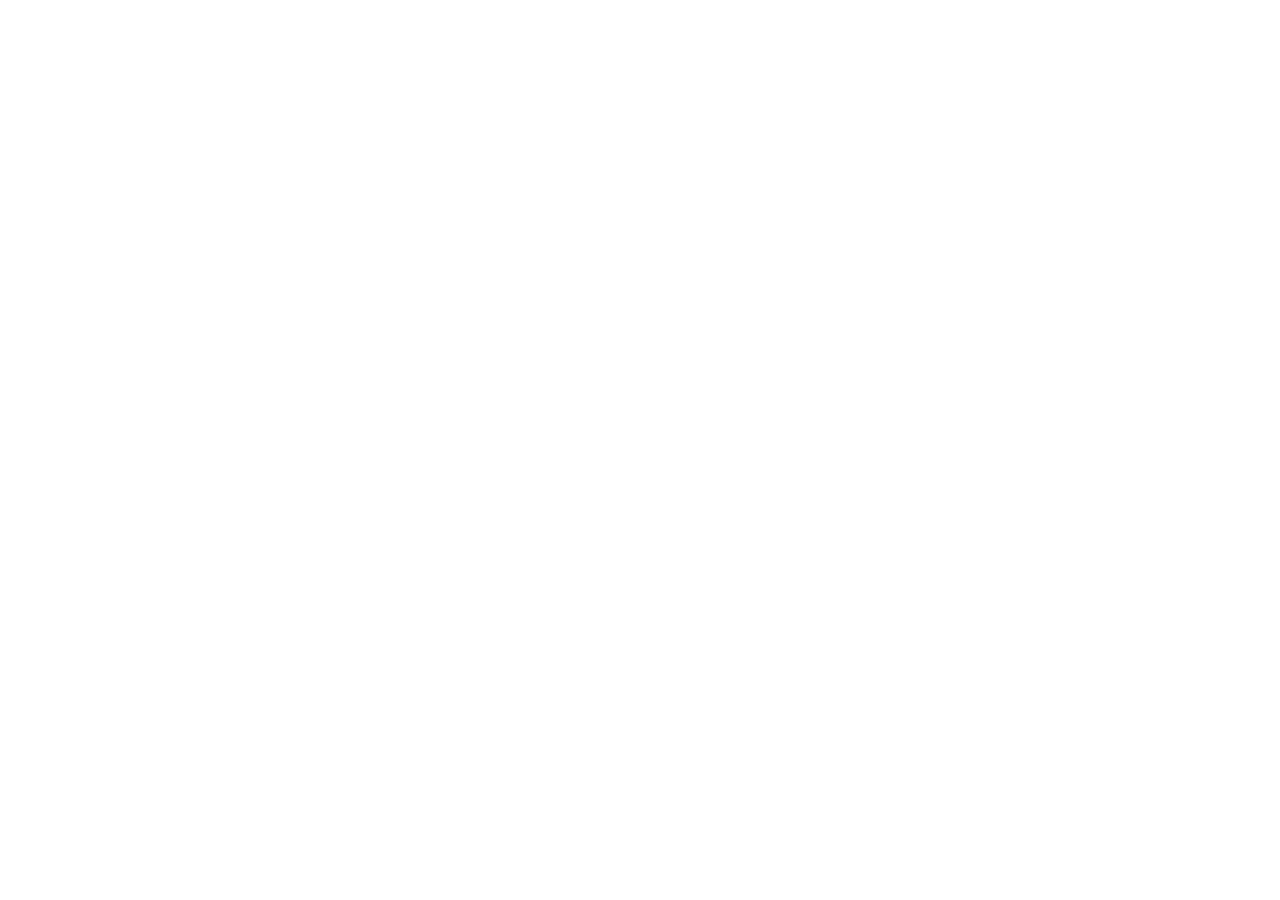
==== index.html @ d86bb758 "Added starter files" ====
<!DOCTYPE html>
<html lang="de">
<head>
    <meta charset="UTF-8">
    <meta name="viewport" content="width=device-width, initial-scale=1.0">
    <title>GameX-Servers</title>
</head>
<body>
    
</body>
</html>
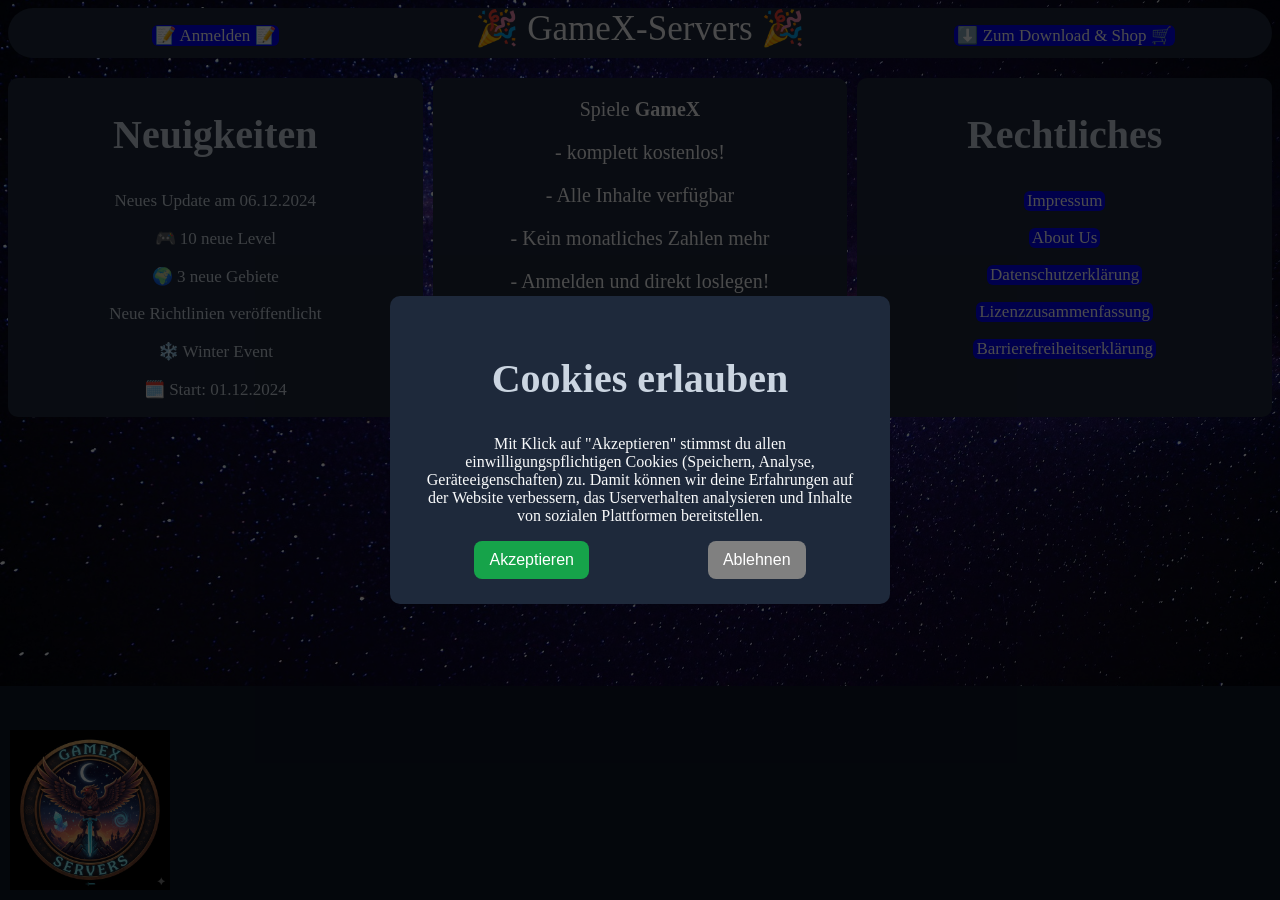
==== commit 86691e5f: "Added pretty much most things." ====
--- a/index.html
+++ b/index.html
@@ -1,11 +1,84 @@
 <!DOCTYPE html>
 <html lang="de">
+
 <head>
     <meta charset="UTF-8">
     <meta name="viewport" content="width=device-width, initial-scale=1.0">
     <title>GameX-Servers</title>
+    <link rel="stylesheet" href="style.css">
 </head>
+
 <body>
-    
+<script src="script.js"></script>
+
+<div class="topBar">
+    <!-- Shop-Grid -->
+    <div class="topdiv1">
+      <p><a href="index.html" onclick="alert('Bitte geben Sie Email und Passwort ein: (Mocked)')">📝 Anmelden 📝</a></p>
+    </div>
+
+    <!-- Logo-Grid -->
+    <div class="topdiv2">
+      <p>🎉 GameX-Servers 🎉</p>
+    </div>
+
+    <!-- Download-Grid -->
+    <div class="topdiv3">
+      <p><a href="index.html" onclick="alert('Bitte zuerst anmelden!')">⬇️ Zum Download & Shop 🛒</a></p>
+    </div>
+
+</div>
+
+<div class="parent">
+    <!-- Neuigkeiten-Grid -->
+    <div class="div1">
+      <h2>Neuigkeiten</h2>
+      <p>Neues Update am 06.12.2024</p>
+      <p>🎮 10 neue Level</p>
+      <p>🌍 3 neue Gebiete</p>
+      <p>Neue Richtlinien veröffentlicht</p>
+      <p>❄️ Winter Event</p>
+      <p>🗓️ Start: 01.12.2024</p>
+    </div>
+
+    <!-- Haupt-Grid -->
+    <div class="div2">
+      <p>Spiele <b>GameX</b></p>
+      <p>- komplett kostenlos!</p>
+      <p>- Alle Inhalte verfügbar</p>
+      <p>- Kein monatliches Zahlen mehr</p>
+      <p>- Anmelden und direkt loslegen!</p>
+    </div>
+
+
+    <!-- Rechtliches-Grid -->
+    <div class="div3"> 
+      <h2>Rechtliches</h2>
+      <p><a href="impressum.html">Impressum</a></p>
+      <p><a href="aboutus.html">About Us</a></p>
+      <p><a href="datenschutz.html">Datenschutzerklärung</a></p>
+      <p><a href="urheberrecht.html">Lizenzzusammenfassung</a></p>
+      <p><a href="barrierefreiheitserklaerung.html">Barrierefreiheitserklärung</a></p>
+    </div>
+
+    <!-- Logo -->
+    <img src="gameXlogo.jpg" alt="GameX-Servers Logo" class="logo">
+</div>
+
+    <!-- Cookies -->
+<div id="cookieOverlay" class="cookie-overlay">
+  <div class="cookie-box">
+    <h2>Cookies erlauben</h2>
+    <p>
+    Mit Klick auf "Akzeptieren" stimmst du allen einwilligungspflichtigen Cookies (Speichern, Analyse, Geräteeigenschaften) zu.
+    Damit können wir deine Erfahrungen auf der Website verbessern, das Userverhalten analysieren und Inhalte von sozialen Plattformen bereitstellen.
+    </p>
+    <div class="cookie-buttons">
+      <button id="acceptCookies">Akzeptieren</button>
+      <button id="declineCookies">Ablehnen</button>
+    </div>
+  </div>
+</div>
+
 </body>
 </html>
--- a/style.css
+++ b/style.css
@@ -0,0 +1,119 @@
+.parent {
+display: grid;
+grid-template-columns: repeat(3, 1fr);
+grid-template-rows: 1fr;
+grid-column-gap: 10px;
+
+margin-top: 20px;
+margin-bottom: 20px;
+
+justify-content: center;
+text-align: center;
+}
+
+.topBar {
+  display: grid;
+  grid-template-columns: 1fr 1fr 1fr;
+  grid-column-gap: 10px;
+
+  border-radius: 25px;
+  background-color: #1E293B;
+
+  justify-items: center;
+
+  height: 50px;
+  gap: 10px;
+}
+
+.div1 { grid-area: 1 / 1 / 2 / 2; background-color: #1E293B; font-size: 17px; color: #CBD5E1; border-radius: 10px;}
+.div2 { grid-area: 1 / 2 / 2 / 3; background-color: #1E293B; font-size: 20px; color: #F9FAFB; border-radius: 10px;}
+.div3 { grid-area: 1 / 3 / 2 / 4; background-color: #1E293B; font-size: 17px; color: #CBD5E1; border-radius: 10px;}
+
+.topdiv1 { grid-area: 1 / 1 / 2 / 2; font-size: 17px; color: #CBD5E1;;}
+.topdiv2 { grid-area: 1 / 2 / 2 / 3; font-size: 35px; color: #F9FAFB;  margin-top: -35px;}
+.topdiv3 { grid-area: 1 / 3 / 2 / 4; font-size: 17px; color: #CBD5E1;}
+
+a {
+  color: white;
+  background: blue;
+  border-radius: 6px;
+  padding: 0px 3px;
+  text-decoration: none;
+  display: inline-block;
+}
+
+a:hover {
+  background: darkblue;
+}
+
+body{
+    background-color: #0F172A;
+    background-image: url('background.jpg');
+    background-size: cover;
+    background-position: center;
+    background-repeat: no-repeat;
+}
+
+h1{
+    font-family: Arial, Helvetica, sans-serif;
+    font-size: 50px;
+    color: #F9FAFB;
+}
+
+h2{
+  font-size: 40px;
+  color: #CBD5E1
+}
+
+.logo{
+  position: fixed;
+  bottom: 10px;
+  left: 10px;
+  width: 160px;
+  height: auto;
+  z-index: 1000;
+}
+
+.cookie-overlay {
+  position: fixed;
+  inset: 0;
+  background: rgba(0,0,0,0.7);
+  display: none;
+  align-items: center;
+  justify-content: center;
+  z-index: 9999;
+}
+
+.cookie-box {
+  background: #1E293B;
+  color: #F9FAFB;
+  padding: 25px;
+  border-radius: 10px;
+  max-width: 450px;
+  width: 90%;
+  text-align: center;
+}
+
+.cookie-buttons {
+  margin-top: 15px;
+  display: flex;
+  justify-content: space-around;
+}
+
+.cookie-buttons button {
+  padding: 10px 15px;
+  border-radius: 8px;
+  border: none;
+  cursor: pointer;
+  font-size: 16px;
+}
+
+#acceptCookies {
+  background: #16a34a;
+  color: white;
+}
+
+#declineCookies {
+  background: gray;
+  color: white;
+}
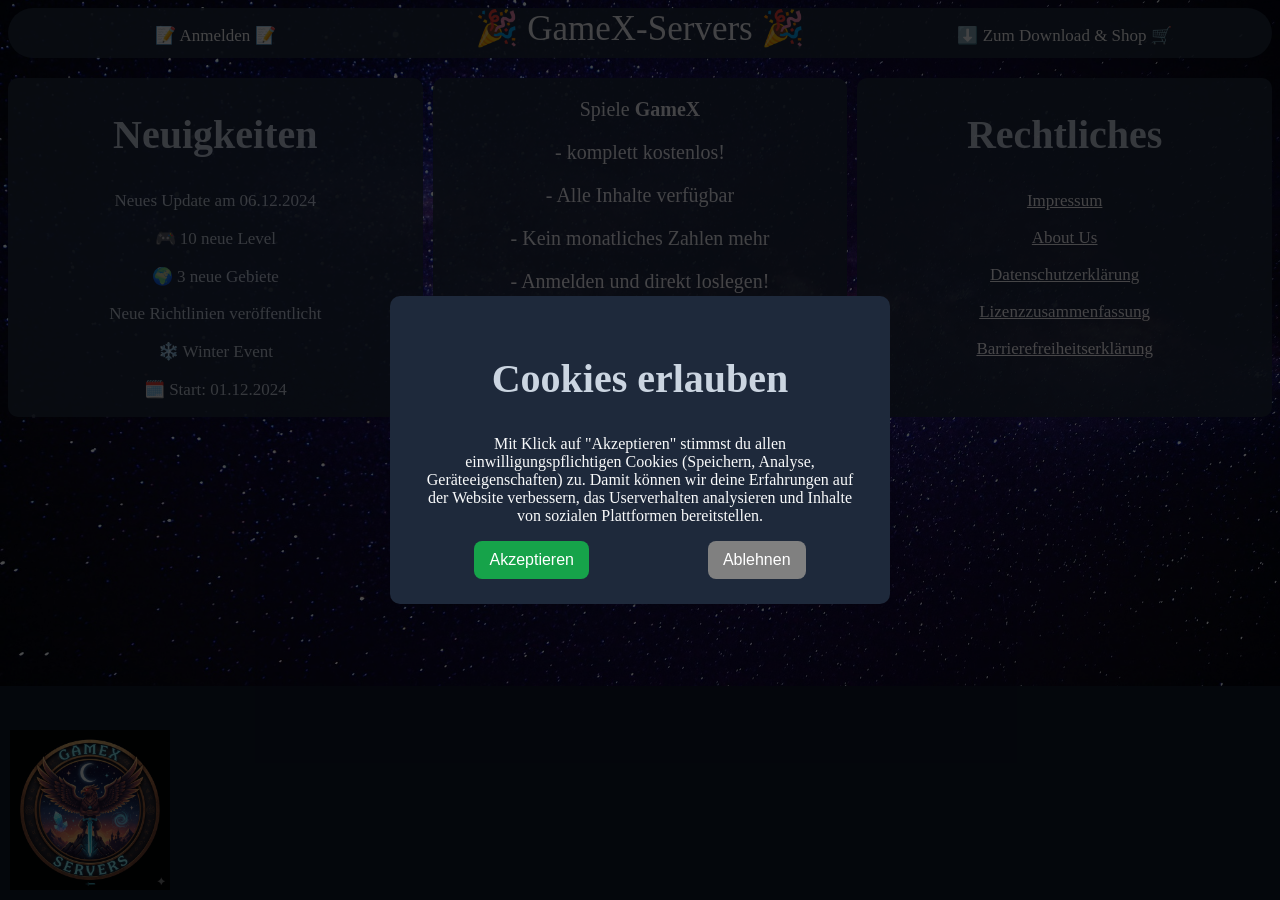
==== commit 7f57f9b4: "Umstrukturierung" ====
--- a/index.html
+++ b/index.html
@@ -5,11 +5,11 @@
     <meta charset="UTF-8">
     <meta name="viewport" content="width=device-width, initial-scale=1.0">
     <title>GameX-Servers</title>
-    <link rel="stylesheet" href="style.css">
+    <link rel="stylesheet" href="../Scripts/style.css">
 </head>
 
 <body>
-<script src="script.js"></script>
+<script src="../Scripts/script.js"></script>
 
 <div class="topBar">
     <!-- Shop-Grid -->
@@ -54,15 +54,15 @@
     <!-- Rechtliches-Grid -->
     <div class="div3"> 
       <h2>Rechtliches</h2>
-      <p><a href="impressum.html">Impressum</a></p>
-      <p><a href="aboutus.html">About Us</a></p>
-      <p><a href="datenschutz.html">Datenschutzerklärung</a></p>
-      <p><a href="urheberrecht.html">Lizenzzusammenfassung</a></p>
-      <p><a href="barrierefreiheitserklaerung.html">Barrierefreiheitserklärung</a></p>
+      <p><a href="impressum.html"><u>Impressum</u></a></p>
+      <p><a href="aboutus.html"><u>About Us</u></a></p>
+      <p><a href="datenschutz.html"><u>Datenschutzerklärung</u></a></p>
+      <p><a href="urheberrecht.html"><u>Lizenzzusammenfassung</u></a></p>
+      <p><a href="barrierefreiheitserklaerung.html"><u>Barrierefreiheitserklärung</u></a></p>
     </div>
 
     <!-- Logo -->
-    <img src="gameXlogo.jpg" alt="GameX-Servers Logo" class="logo">
+    <img src="../Bilder/gameXlogo.jpg" alt="GameX-Servers Logo" class="logo">
 </div>
 
     <!-- Cookies -->
--- a/Scripts/style.css
+++ b/Scripts/style.css
@@ -0,0 +1,146 @@
+.parent {
+display: grid;
+grid-template-columns: repeat(3, 1fr);
+grid-template-rows: 1fr;
+grid-column-gap: 10px;
+
+margin-top: 20px;
+margin-bottom: 20px;
+
+justify-content: center;
+text-align: center;
+opacity: 90%;
+}
+
+.topBar {
+  display: grid;
+  grid-template-columns: 1fr 1fr 1fr;
+  grid-column-gap: 10px;
+
+  border-radius: 25px;
+  background-color: #1E293B;
+
+  justify-items: center;
+  opacity: 90%;
+
+  height: 50px;
+  gap: 10px;
+}
+
+.bigbox {
+  background-color: #1E293B;
+  color: #F9FAFB;
+  border-radius: 15px;
+
+  max-width: 1100px;     
+  margin: 30px auto;  
+  padding: 25px;         
+
+  text-align: left;   
+  font-size: 18px;
+}
+
+.div1 { grid-area: 1 / 1 / 2 / 2; background-color: #1E293B; font-size: 17px; color: #CBD5E1; border-radius: 10px;}
+.div2 { grid-area: 1 / 2 / 2 / 3; background-color: #1E293B; font-size: 20px; color: #F9FAFB; border-radius: 10px;}
+.div3 { grid-area: 1 / 3 / 2 / 4; background-color: #1E293B; font-size: 17px; color: #CBD5E1; border-radius: 10px;}
+
+.topdiv1 { grid-area: 1 / 1 / 2 / 2; font-size: 17px; color: #CBD5E1;;}
+.topdiv2 { grid-area: 1 / 2 / 2 / 3; font-size: 35px; color: #F9FAFB;  margin-top: -35px;}
+.topdiv3 { grid-area: 1 / 3 / 2 / 4; font-size: 17px; color: #CBD5E1;}
+
+a {
+  color: white;
+  border-radius: 6px;
+  padding: 0px 3px;
+  text-decoration: none;
+  display: inline-block;
+}
+
+a:hover {
+  background: darkblue;
+}
+
+body{
+    background-color: #0F172A;
+    background-image: url('../Bilder/background.jpg');
+    background-size: cover;
+    background-position: center;
+    background-repeat: no-repeat;
+}
+
+h1{
+    font-family: Arial, Helvetica, sans-serif;
+    font-size: 50px;
+    color: #F9FAFB;
+}
+
+h2{
+  font-size: 40px;
+  color: #CBD5E1
+}
+
+.logo{
+  position: fixed;
+  bottom: 10px;
+  left: 10px;
+  width: 160px;
+  height: auto;
+  z-index: 1000;
+}
+
+.logo:hover{
+  transition: opacity 150ms ease-in-out;
+  opacity: 0;
+}
+
+.cookie-overlay {
+  position: fixed;
+  inset: 0;
+  background: rgba(0,0,0,0.7);
+  display: none;
+  align-items: center;
+  justify-content: center;
+  z-index: 9999;
+}
+
+.cookie-box {
+  background: #1E293B;
+  color: #F9FAFB;
+  padding: 25px;
+  border-radius: 10px;
+  max-width: 450px;
+  width: 90%;
+  text-align: center;
+}
+
+.cookie-buttons {
+  margin-top: 15px;
+  display: flex;
+  justify-content: space-around;
+}
+
+.cookie-buttons button {
+  padding: 10px 15px;
+  border-radius: 8px;
+  border: none;
+  cursor: pointer;
+  font-size: 16px;
+}
+
+#acceptCookies {
+  background: #16a34a;
+  color: white;
+}
+
+#declineCookies {
+  background: gray;
+  color: white;
+}
+
+.centered{
+  display: flex;
+  align-items: center;
+  justify-content: center;
+  text-align: center;
+  height: 100%;
+}
